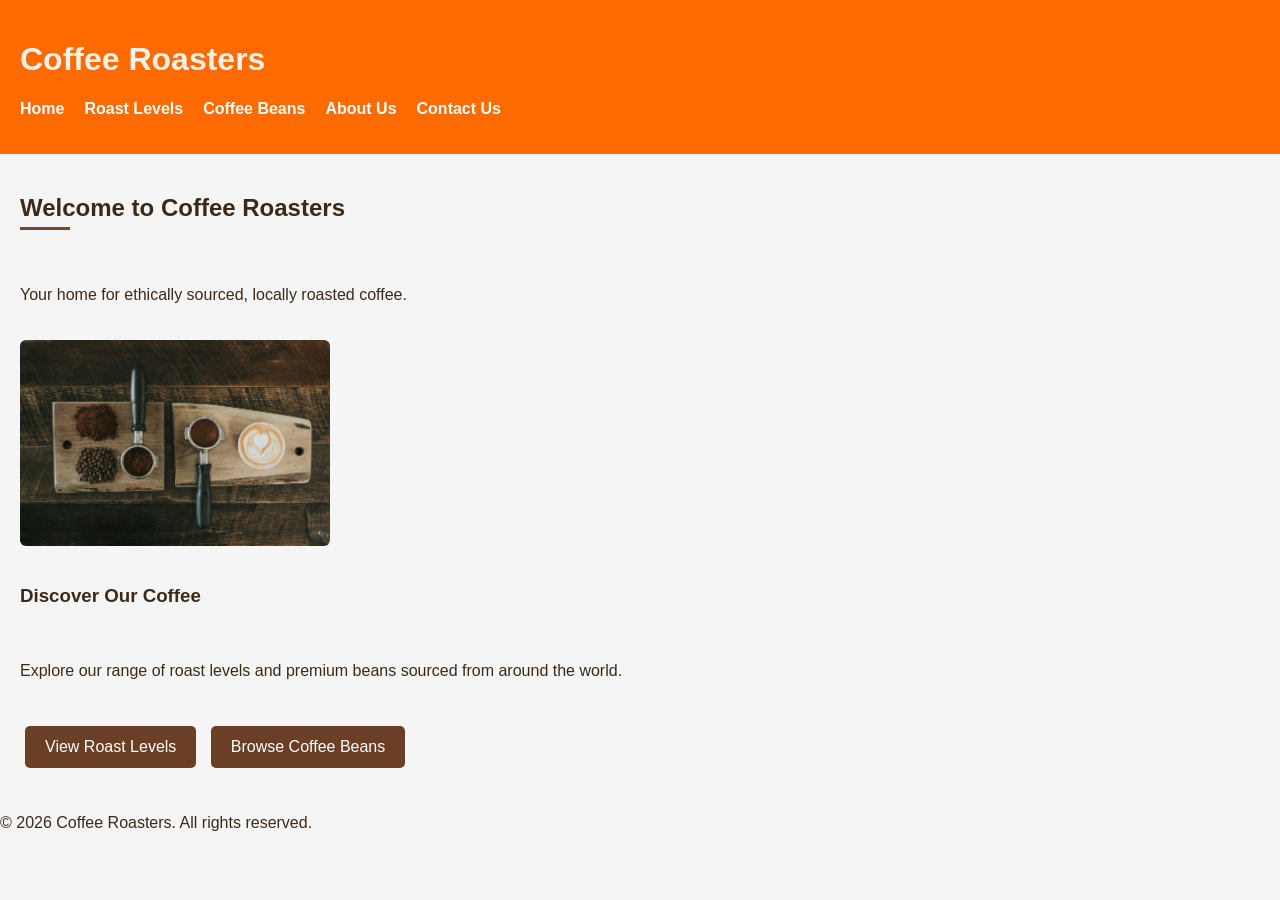
==== index.html @ 9313dae7 "initial commit" ====
<!DOCTYPE html>
<html lang="en">
<head>
    <meta charset="UTF-8">
    <title>Coffee Roasters - Home</title>
    <link rel="stylesheet" href="style.css">
</head>
<body>

<header>
    <h1>Coffee Roasters</h1>
    <nav>
        <ul>
            <li><a href="index.html">Home</a></li>
            <li><a href="roast.html">Roast Levels</a></li>
            <li><a href="beans.html">Coffee Beans</a></li>
            <li><a href="about.html">About Us</a></li>
            <li><a href="contactus.html">Contact Us</a></li>
        </ul>
    </nav>
</header>


<div class="container">
    <h2>Welcome to Coffee Roasters</h2>
    <p>Your home for ethically sourced, locally roasted coffee.</p>

    <img src="Coffee Roasters.jpg" alt="Coffee Roasters" class="small-image">

    <h3>Discover Our Coffee</h3>
    <p>Explore our range of roast levels and premium beans sourced from around the world.</p>

    <div class="button-group">
    <a href="My Coffee Roasters Draft 2 Roasts.html" class="form-button">View Roast Levels</a>
    <a href="My Coffee Roasters Draft 2 Beans.html" class="form-button">Browse Coffee Beans</a>
</div>
</div>

<footer>
    <p>&copy; 2026 Coffee Roasters. All rights reserved.</p>
</footer>

</body>
</html>
---- style.css ----
:root {
    --main-bg: #f5f1e8;
    --accent: #6b4f2d;
    --dark: #3b2a1a;
    --light: #ffffff;
    --radius: 6px;
}

body {
    margin: 0;
    font-family: Arial, sans-serif;
    background: #f5f5f5;
    color: var(--dark);
}

header {
    background: #ff6b00;
    padding: 20px;
    color: var(--main-bg);
}


nav ul {
    list-style: none;
    display: flex;
    gap: 20px;
    padding: 0;
}

nav a {
    color: var(--light);
    text-decoration: none;
    font-weight: bold;
}

nav a:hover {
    text-decoration: underline;
}

.container {
    display: flex;
    flex-direction: column;
    padding: 20px;
    gap: 20px;
}

.card {
    background: var(--light);
    padding: 20px;
    border-radius: var(--radius);
    display: flex;
    flex-direction: column;
    gap: 10px;
    border-left: 5px solid var(--accent);
    transition: transform 0.25s ease, box-shadow 0.25s ease;
}

.card:hover{
    transform: translateY(-5px);
    box-shadow: 0 6px 15px rgba(0, 0, 0, 0.15);
    cursor: pointer;
}

form {
    display: flex;
    flex-direction: column;
    gap: 15px;
    max-width: 400px;
}

input, textarea {
    padding: 10px;
    border-radius: var(--radius);
    border: 1px solid var(--accent);
}

button {
    background: var(--accent);
    color: var(--light);
    padding: 10px;
    border: none;
    border-radius: var(--radius);
    cursor: pointer;
}

button:hover {
    background: var(--dark);
}

h2::after {
    content: "";
    display: block;
    width: 50px;
    height: 3px;
    background: var(--accent);
    margin-top: 5px;
}


.grid {
    display: grid;
    gap: 20px;
    grid-template-columns: repeat(auto-fit, minmax(300px, 1fr));
}

.small-image {
    width: 25%;
    height: auto;
    border-radius: var(--radius);
}


.form-button {
    display: inline-block;
    background-color: #6b3e26;
    color: white;
    padding: 12px 20px;
    text-decoration: none;
    border-radius: 5px;
    font-size: 16px;
    margin: 10px 5px;
    transition: background-color 0.3s ease;
}

.form-button:hover {
    background-color: #8a5638;
}
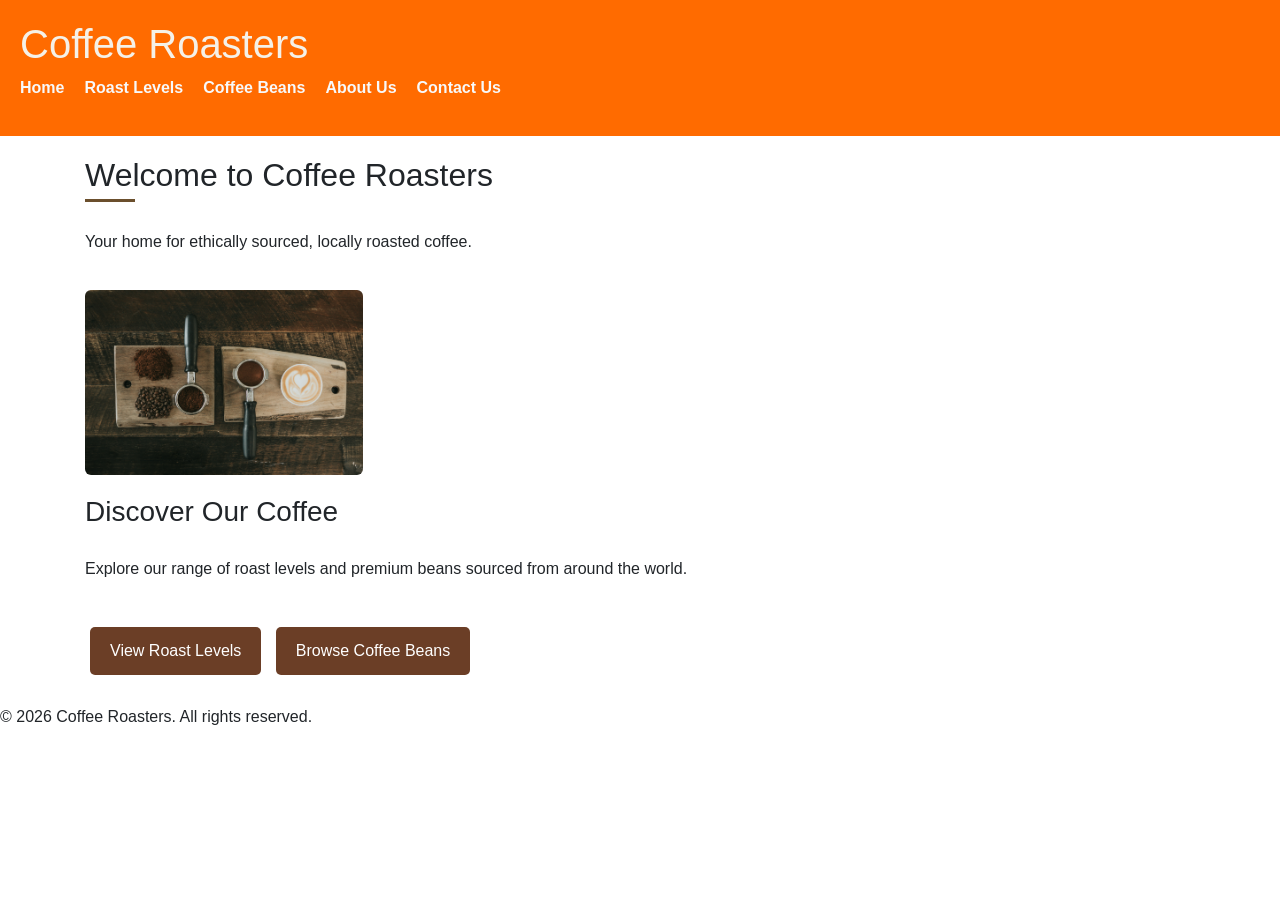
==== commit 181f3046: "new commit to HTML files" ====
--- a/index.html
+++ b/index.html
@@ -5,6 +5,12 @@
     <meta charset="UTF-8">
     <title>Coffee Roasters - Home</title>
     <link rel="stylesheet" href="style.css">
+    <link
+       href="https://stackpath.bootstrapcdn.com/bootstrap/4.5.2/css/bootstrap.min.css"
+       rel="stylesheet"
+     />
+     <script src="https://stackpath.bootstrapcdn.com/bootstrap/4.5.2/js/bootstrap.min.js"></script>
+
 </head>
 <body>
 
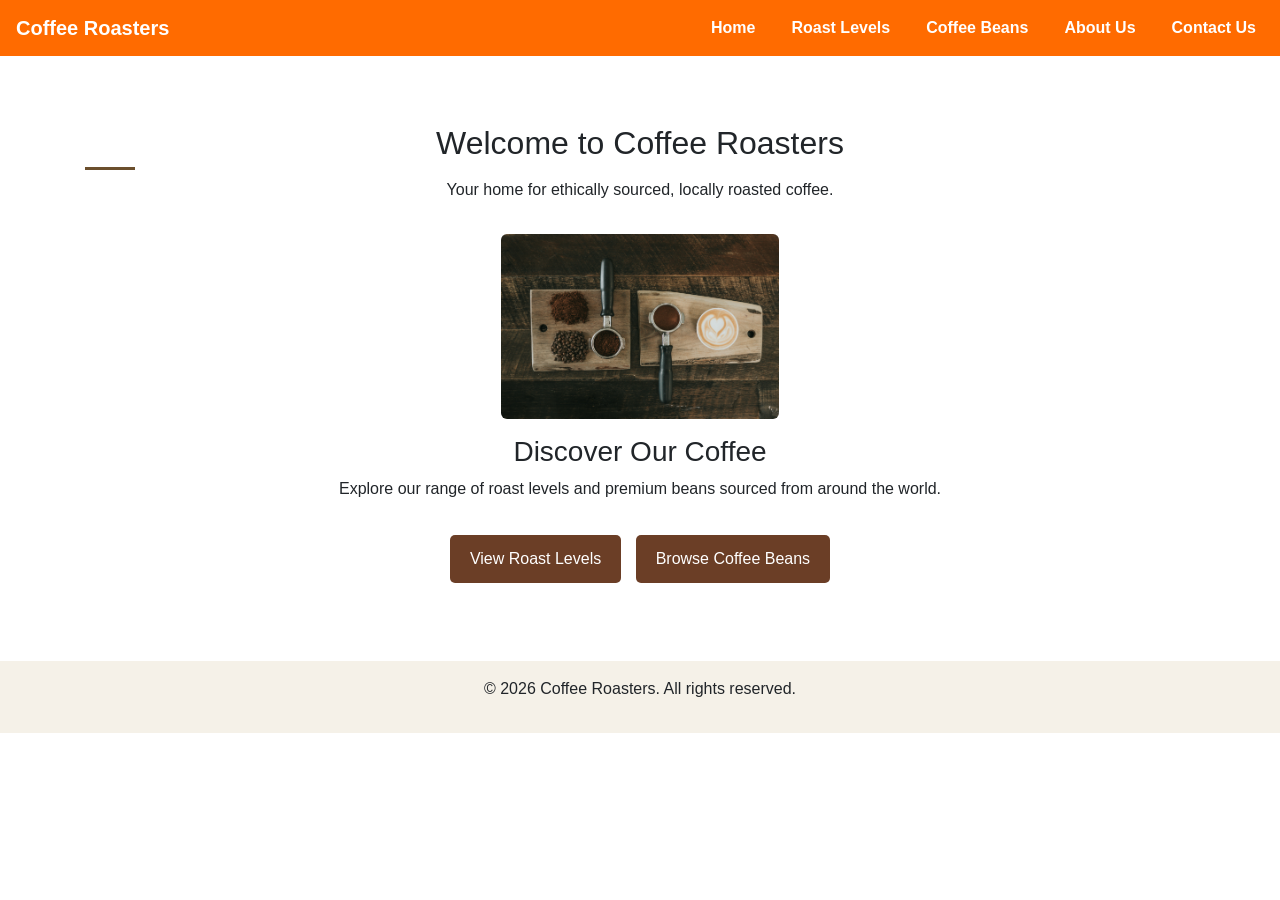
==== commit 3e837fab: "changes to index" ====
--- a/index.html
+++ b/index.html
@@ -4,47 +4,58 @@
 <head>
     <meta charset="UTF-8">
     <title>Coffee Roasters - Home</title>
+
     <link rel="stylesheet" href="style.css">
-    <link
-       href="https://stackpath.bootstrapcdn.com/bootstrap/4.5.2/css/bootstrap.min.css"
-       rel="stylesheet"
-     />
-     <script src="https://stackpath.bootstrapcdn.com/bootstrap/4.5.2/js/bootstrap.min.js"></script>
 
+    <link 
+      href="https://stackpath.bootstrapcdn.com/bootstrap/4.5.2/css/bootstrap.min.css" 
+      rel="stylesheet"
+    />
+
+    <script src="https://stackpath.bootstrapcdn.com/bootstrap/4.5.2/js/bootstrap.min.js"></script>
 </head>
+
 <body>
 
-<header>
-    <h1>Coffee Roasters</h1>
-    <nav>
-        <ul>
-            <li><a href="index.html">Home</a></li>
-            <li><a href="roast.html">Roast Levels</a></li>
-            <li><a href="beans.html">Coffee Beans</a></li>
-            <li><a href="about.html">About Us</a></li>
-            <li><a href="contactus.html">Contact Us</a></li>
-        </ul>
-    </nav>
-</header>
+<nav class="navbar navbar-expand-lg navbar-light" style="background-color:#ff6b00;">
+  <a class="navbar-brand text-white" href="#">Coffee Roasters</a>
 
+  <button class="navbar-toggler" type="button" data-toggle="collapse" data-target="#navbarNav">
+    <span class="navbar-toggler-icon"></span>
+  </button>
 
-<div class="container">
-    <h2>Welcome to Coffee Roasters</h2>
-    <p>Your home for ethically sourced, locally roasted coffee.</p>
+  <div class="collapse navbar-collapse" id="navbarNav">
+    <ul class="navbar-nav ml-auto">
+      <li class="nav-item"><a class="nav-link text-white" href="index.html">Home</a></li>
+      <li class="nav-item"><a class="nav-link text-white" href="roast.html">Roast Levels</a></li>
+      <li class="nav-item"><a class="nav-link text-white" href="beans.html">Coffee Beans</a></li>
+      <li class="nav-item"><a class="nav-link text-white" href="about.html">About Us</a></li>
+      <li class="nav-item"><a class="nav-link text-white" href="contactus.html">Contact Us</a></li>
+    </ul>
+  </div>
+</nav>
 
-    <img src="Coffee Roasters.jpg" alt="Coffee Roasters" class="small-image">
+<div class="container mt-5">
+  <div class="row">
+    <div class="col-md-12 text-center">
+      <h2>Welcome to Coffee Roasters</h2>
+      <p>Your home for ethically sourced, locally roasted coffee.</p>
 
-    <h3>Discover Our Coffee</h3>
-    <p>Explore our range of roast levels and premium beans sourced from around the world.</p>
+      <img src="Coffee Roasters.jpg" alt="Coffee Roasters" class="small-image my-3">
 
-    <div class="button-group">
-    <a href="My Coffee Roasters Draft 2 Roasts.html" class="form-button">View Roast Levels</a>
-    <a href="My Coffee Roasters Draft 2 Beans.html" class="form-button">Browse Coffee Beans</a>
-</div>
+      <h3>Discover Our Coffee</h3>
+      <p>Explore our range of roast levels and premium beans sourced from around the world.</p>
+
+      <div class="mt-4">
+        <a href="My Coffee Roasters Draft 2 Roasts.html" class="form-button">View Roast Levels</a>
+        <a href="My Coffee Roasters Draft 2 Beans.html" class="form-button">Browse Coffee Beans</a>
+      </div>
+    </div>
+  </div>
 </div>
 
-<footer>
-    <p>&copy; 2026 Coffee Roasters. All rights reserved.</p>
+<footer class="text-center py-3 mt-5" style="background:#f5f1e8;">
+  <p>&copy; 2026 Coffee Roasters. All rights reserved.</p>
 </footer>
 
 </body>
